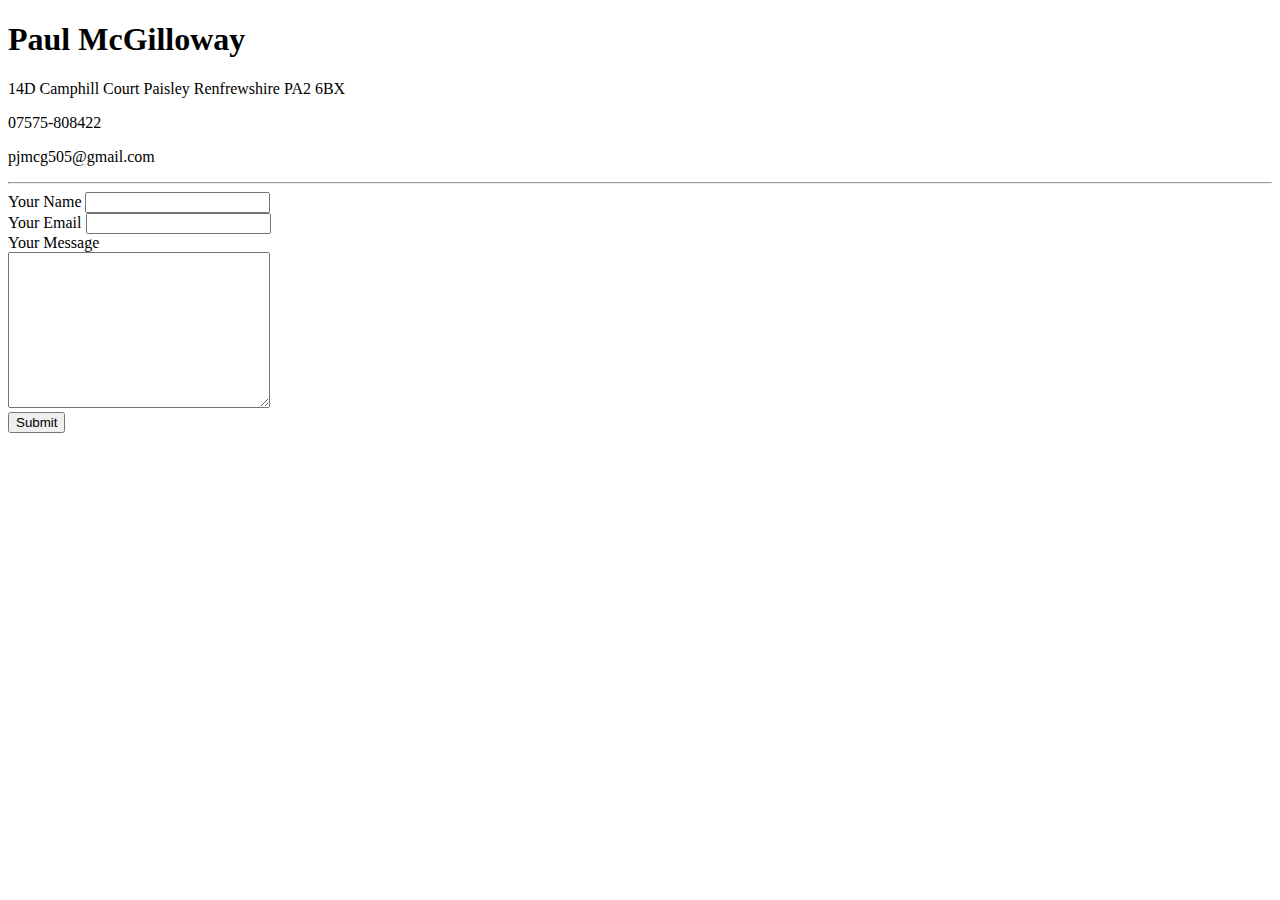
==== contactme.html @ 8961fc47 "Added initial cv website files" ====
<!DOCTYPE html>
<html lang="en" dir="ltr">

<head>
  <meta charset="utf-8">
  <title>My Contact Details</title>

</head>

<body>
  <h1>Paul McGilloway</h1>
  <p>14D Camphill Court Paisley Renfrewshire PA2 6BX</p>
  <p>07575-808422</p>
  <p>pjmcg505@gmail.com</p>
  <hr>
  <form action="mailto:info@gmail.com" method="post" enctype="text/plain">
    <lable>Your Name</lable>
    <input type="text" name="yourename" value=""><br>
    <label>Your Email</label>
    <input type="Your Email" name="youremail" value=""><br>
    <label>Your Message</label><br>
    <textarea name="" name="hey there" rows="10" cols=30></textarea><br>
    <input type="submit" name="">
  </form>
</body>

</html>
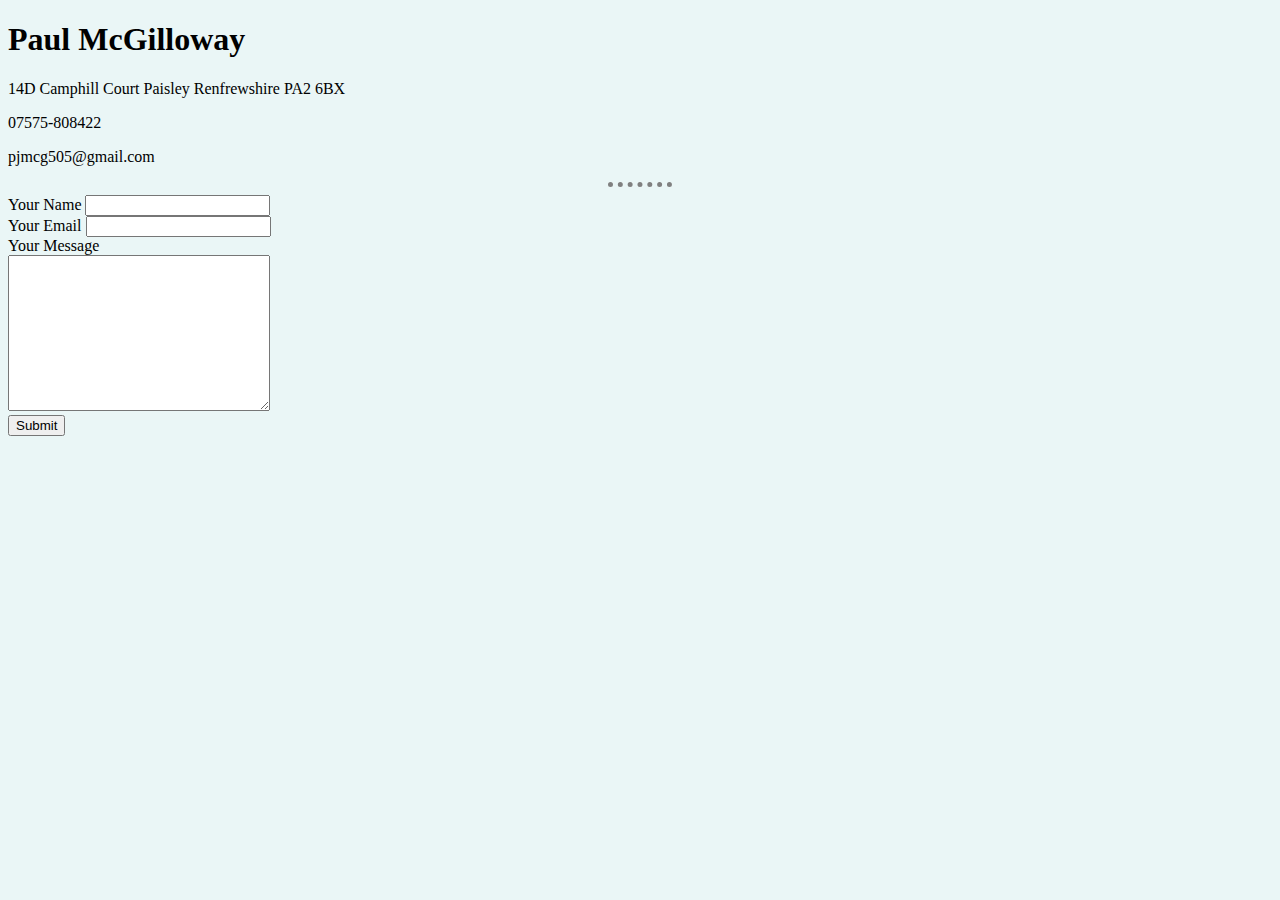
==== commit b3cb29df: "Add files via upload" ====
--- a/contactme.html
+++ b/contactme.html
@@ -4,6 +4,7 @@
 <head>
   <meta charset="utf-8">
   <title>My Contact Details</title>
+  <link rel="stylesheet" href="css/styles.css">
 
 </head>
 
@@ -20,7 +21,7 @@
     <input type="Your Email" name="youremail" value=""><br>
     <label>Your Message</label><br>
     <textarea name="" name="hey there" rows="10" cols=30></textarea><br>
-    <input type="submit" name="">
+    <input type="submit" name="yourmessage">
   </form>
 </body>
 
--- a/css/styles.css
+++ b/css/styles.css
@@ -0,0 +1,10 @@
+body {
+  background-color: #EAF6F6;
+}
+hr {
+  border-style: none;
+  border-top-style: dotted;
+  border-color: grey;
+  border-width: 5px;
+  width: 5%;
+}
